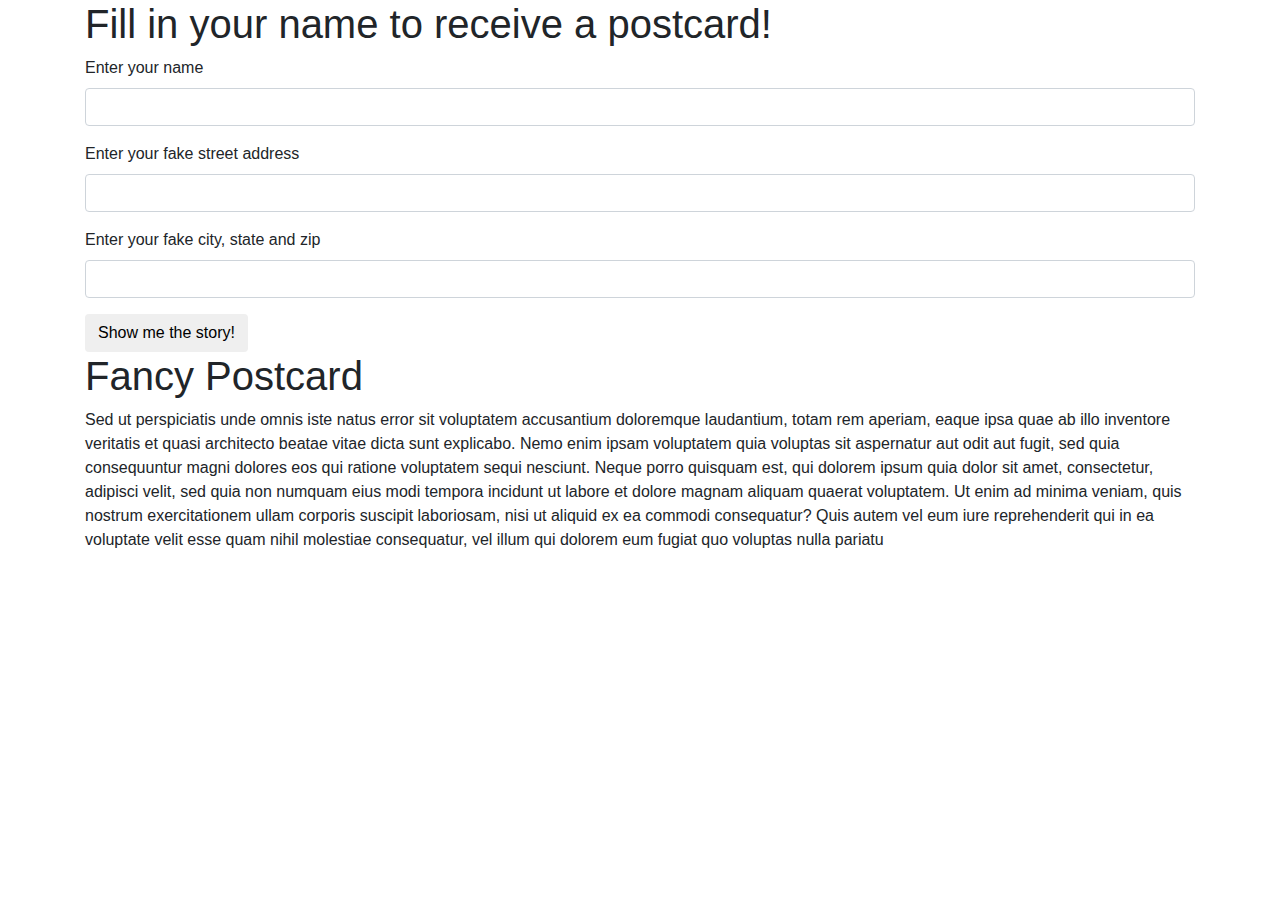
==== postcard-form/index.html @ 0efde0c0 "add jquery, scripts and postcard content forms" ====
<!DOCTYPE html>
<html>
  <head>
    <link href="css/bootstrap.css" rel="stylesheet" type "text/css">
    <link href="css/styles.css" rel="stylesheet" type "text/css">
    <script src="js/jquery-3.3.1.js"></script>
    <script src="js/scripts.js"></script>
    <title>Post Card</title>
  </head>
  <body>
    <div class="container">
      <h1>Fill in your name to receive a postcard!</h1>
        <div>
          <form id="formOne">
            <div class="form-group">
              <label for="yourName"> Enter your name</label>
              <input id="yourName" class="form-control" type="text">
            </div>
            <div class="form-group">
              <label for="streetAddress"> Enter your fake street address</label>
              <input id="yourName" class="form-control" type="text">
            </div>
            <div class="form-group">
              <label for="cityStateZip"> Enter your fake city, state and zip</label>
              <input id="cityStateZip" class="form-control" type="text">
            </div>

            <button type="submit" class="btn">Show me the story!</button>
          </form>
        </div>

        <div id="postCard">

          <h1>Fancy Postcard</h1>
          <p><span class="yourName"></span> <span class="streetAddress"></span> <span class="cityStateZip"></span>Sed ut perspiciatis unde omnis iste natus error sit voluptatem accusantium doloremque laudantium, totam rem aperiam, eaque ipsa quae ab illo inventore veritatis et quasi architecto beatae vitae dicta sunt explicabo. Nemo enim ipsam voluptatem quia voluptas sit aspernatur aut odit aut fugit, sed quia consequuntur magni dolores eos qui ratione voluptatem sequi nesciunt. Neque porro quisquam est, qui dolorem ipsum quia dolor sit amet, consectetur, adipisci velit, sed quia non numquam eius modi tempora incidunt ut labore et dolore magnam aliquam quaerat voluptatem. Ut enim ad minima veniam, quis nostrum exercitationem ullam corporis suscipit laboriosam, nisi ut aliquid ex ea commodi consequatur? Quis autem vel eum iure reprehenderit qui in ea voluptate velit esse quam nihil molestiae consequatur, vel illum qui dolorem eum fugiat quo voluptas nulla pariatu</p>
        </div>
    </div>
  </body>
</html>
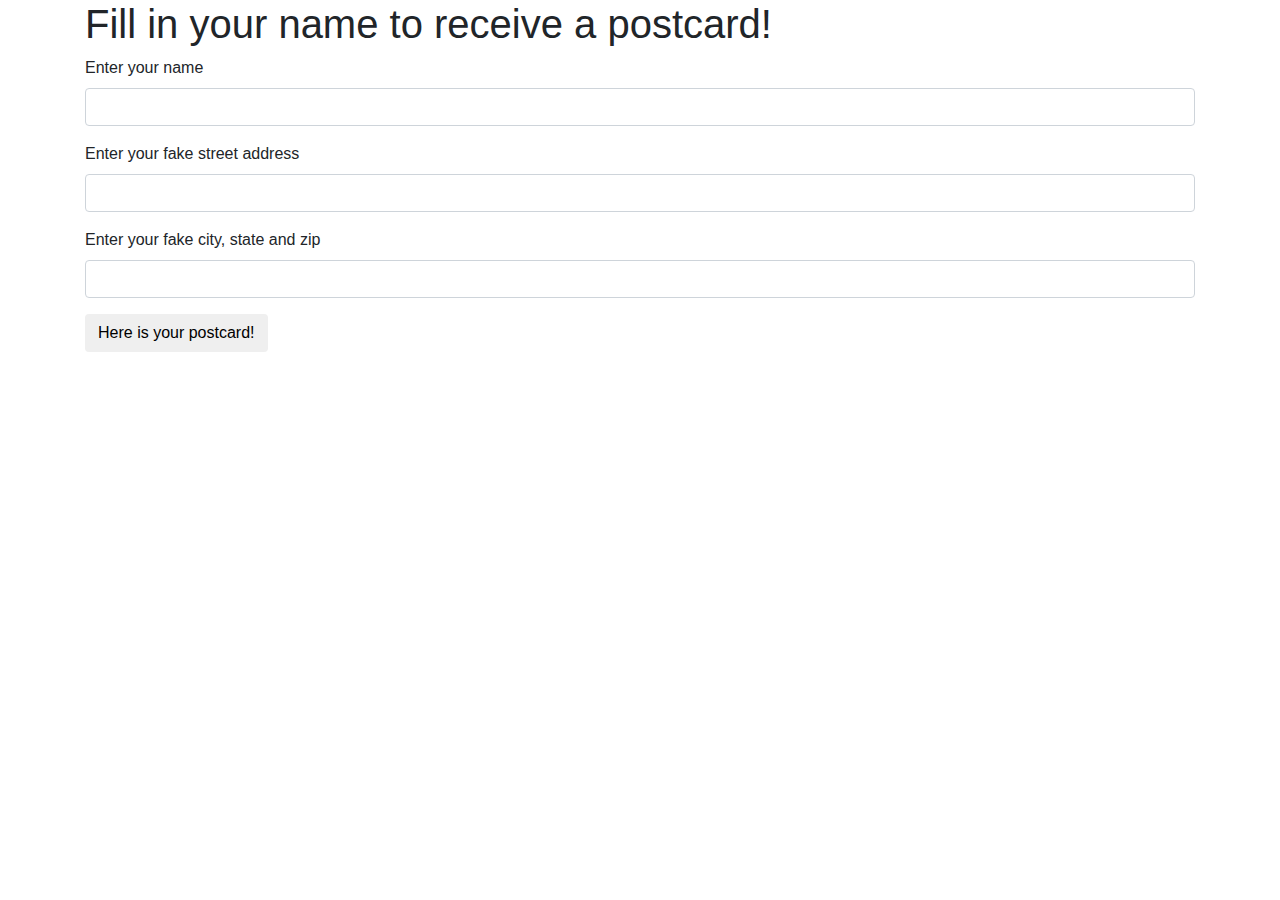
==== commit 243f89c2: "formated input text into headers" ====
--- a/postcard-form/index.html
+++ b/postcard-form/index.html
@@ -18,21 +18,32 @@
             </div>
             <div class="form-group">
               <label for="streetAddress"> Enter your fake street address</label>
-              <input id="yourName" class="form-control" type="text">
+              <input id="streetAddress" class="form-control" type="text">
             </div>
             <div class="form-group">
               <label for="cityStateZip"> Enter your fake city, state and zip</label>
               <input id="cityStateZip" class="form-control" type="text">
             </div>
 
-            <button type="submit" class="btn">Show me the story!</button>
+            <button type="submit" class="btn">Here is your postcard!</button>
           </form>
         </div>
 
         <div id="postCard">
 
           <h1>Fancy Postcard</h1>
-          <p><span class="yourName"></span> <span class="streetAddress"></span> <span class="cityStateZip"></span>Sed ut perspiciatis unde omnis iste natus error sit voluptatem accusantium doloremque laudantium, totam rem aperiam, eaque ipsa quae ab illo inventore veritatis et quasi architecto beatae vitae dicta sunt explicabo. Nemo enim ipsam voluptatem quia voluptas sit aspernatur aut odit aut fugit, sed quia consequuntur magni dolores eos qui ratione voluptatem sequi nesciunt. Neque porro quisquam est, qui dolorem ipsum quia dolor sit amet, consectetur, adipisci velit, sed quia non numquam eius modi tempora incidunt ut labore et dolore magnam aliquam quaerat voluptatem. Ut enim ad minima veniam, quis nostrum exercitationem ullam corporis suscipit laboriosam, nisi ut aliquid ex ea commodi consequatur? Quis autem vel eum iure reprehenderit qui in ea voluptate velit esse quam nihil molestiae consequatur, vel illum qui dolorem eum fugiat quo voluptas nulla pariatu</p>
+          <br>
+          <br>
+
+            <div>
+              <h3 span class="yourName"> </span> </h3>
+              <h3 span class="streetAddress"></span></h3>
+              <h3 span class="cityStateZip"></span></h3>
+            </div>
+
+          <p>Sed ut perspiciatis unde omnis iste natus error sit voluptatem accusantium doloremque laudantium, totam rem aperiam, eaque ipsa quae ab illo inventore
+            Neque porro quisquam est, qui dolorem ipsum quia dolor sit amet, consectetur, adipisci velit, sed quia non numquam </p>
+
         </div>
     </div>
   </body>
--- a/postcard-form/css/styles.css
+++ b/postcard-form/css/styles.css
@@ -0,0 +1,3 @@
+#postCard {
+  display: none;
+}
